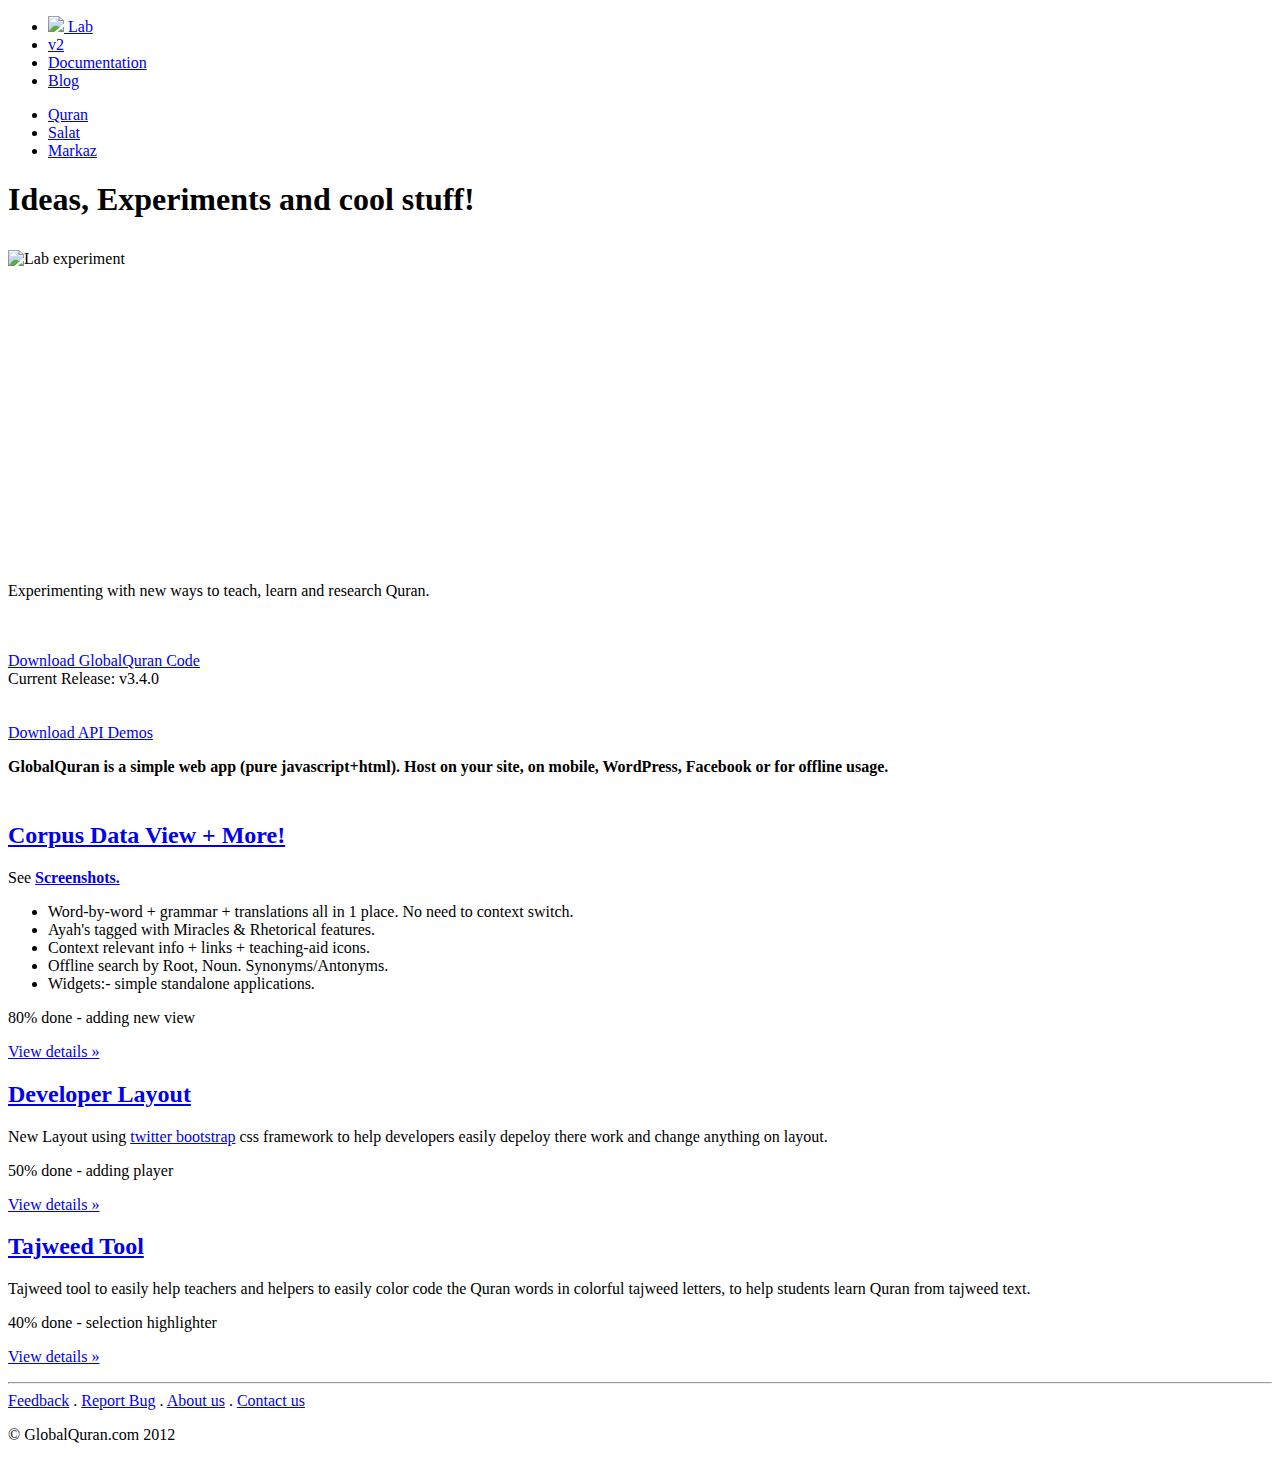
==== index.html @ 7e98d27a "relative path" ====
<!DOCTYPE html>
<html lang="en">
<head>
    <meta charset="utf-8">
    <title>Lab area for GlobalQuran.com</title>
    <meta name="viewport" content="width=device-width, initial-scale=1.0">
    <meta name="description" content="">
    <meta name="author" content="">

    <!-- Le styles -->
    <link href="css/bootstrap.css" rel="stylesheet">
    <link href="css/jquery-ui.css" rel="stylesheet">
    <link href="css/global.css" rel="stylesheet">

    <!-- Le HTML5 shim, for IE6-8 support of HTML5 elements -->
    <!--[if lt IE 9]>
    <script src="http://html5shim.googlecode.com/svn/trunk/html5.js"></script>
    <![endif]-->

    <!-- Le fav and touch icons -->
    <link rel="shortcut icon" href="img/favicon.png">
    <link rel="apple-touch-icon-precomposed" sizes="114x114" href="../assets/ico/apple-touch-icon-114-precomposed.png">
    <link rel="apple-touch-icon-precomposed" sizes="72x72" href="../assets/ico/apple-touch-icon-72-precomposed.png">
    <link rel="apple-touch-icon-precomposed" href="../assets/ico/apple-touch-icon-57-precomposed.png">
</head>

<body>


<div class="mainbar">
    <div class="mainbar-inner">
        <div class="container">
            <a class="btn btn-mainbar" data-toggle="collapse" data-target=".nav-collapse">
                <span class="icon-bar"></span>
                <span class="icon-bar"></span>
                <span class="icon-bar"></span>
            </a>

            <div class="nav-collapse">
                <ul class="nav pull-right">
                    <li class="active"><a href="http://labs.globalquran.com"><img src="img/favicon.png" width="18" /> Lab</a></li>
                    <li><a href="http://v2.globalquran.com">v2</a></li>
                    <li><a href="http://docs.globalquran.com">Documentation</a></li>
                    <li><a href="http://blog.globalquran.com">Blog</a></li>
                </ul>
                <ul class="nav">
                    <li><a href="http://GlobalQuran.com">Quran</a></li>
                    <li><a href="http://MuslimSalat.com">Salat</a></li>
                    <li><a href="http://MuslimMarkaz.com">Markaz</a></li>
                </ul>
            </div><!--/.nav-collapse -->
        </div>
    </div>
</div>

<div class="navbar navbar-fixed-top" style="display:none;">
    <div class="navbar-inner">
        <div class="container">
            <a class="btn btn-navbar" data-toggle="collapse" data-target=".nav-collapse">
                <span class="icon-bar"></span>
                <span class="icon-bar"></span>
                <span class="icon-bar"></span>
            </a>
            <a class="brand" href="#">Project name</a>
            <div class="nav-collapse">
                <ul class="nav">
                    <li class="active"><a href="#">Home</a></li>
                    <li><a href="#about">About</a></li>
                    <li><a href="#contact">Contact</a></li>
                </ul>
            </div><!--/.nav-collapse -->
        </div>
    </div>
</div>

<div class="container">

    <!-- Main hero unit for a primary marketing message or call to action -->
    <div class="hero-unit">
        <h1>Ideas, Experiments and cool stuff!</h1>
        <div class="pull-left" style="padding-top:10px;height:300px;overflow:hidden;"><img src="img/tubes.png" alt="Lab experiment" /></div>
        <p style="padding-top:1em;">Experimenting with new ways to teach, learn and research Quran.<br/><br/><br/></p>
    </div>
    <div class="row" style="height:150px">
        <div class="pull-right">
            <a href="https://github.com/imegah/GlobalQuran.com-code/zipball/v3.4.0" class="btn btn-large btn-inverse">Download GlobalQuran Code</a><br />
            <div class="pull-right">Current Release: <span class="label label-important">v3.4.0</span></div>
            <br /><br />
            <a href="download/demo.zip" class="btn">Download API Demos</a>
        </div>
        <p class="span4"><b>GlobalQuran is a simple web app (pure javascript+html). Host on your site, on mobile, WordPress, Facebook or for offline usage.</b></p>
    </div>
    <!-- Example row of columns -->
    <div class="row">
        <div class="span4">
            <h2><a href="corpus/">Corpus Data View + More!</a></h2>
            <p>
                See <a href="widgets/"><strong>Screenshots.</strong></a>
            <ul>
                <li> Word-by-word + grammar + translations all in 1 place. No need to context switch.</li>
                <li> Ayah's tagged with Miracles &amp; Rhetorical features.</li>
                <li> Context relevant info + links + teaching-aid icons.</li>
                <li> Offline search by Root, Noun. Synonyms/Antonyms.</li>
                <li> Widgets:- simple standalone applications.</li>
            </ul></p>
            <div class="progress progress-striped">
                <div class="bar" style="width: 80%;"></div>
            </div>
            <p class="pull-right"><span class="badge badge-info">80%</span> done - adding new view</p>
            <p><a class="btn btn-info" href="corpus/">View details &raquo;</a> <br/></p>
        </div>
        <div class="span4">
            <h2><a href="developer-layout/">Developer Layout</a></h2>
            <p>New Layout using <a href="http://twitter.github.com/bootstrap/">twitter bootstrap</a> css framework to help developers easily depeloy there work and change anything on layout. </p>
            <div class="progress progress-warning progress-striped">
                <div class="bar" style="width: 50%;"></div>
            </div>
            <p class="pull-right"><span class="badge badge-warning">50%</span> done - adding player</p>
            <p><a class="btn btn-warning" href="developer-layout/">View details  &raquo;</a></p>
        </div>
        <div class="span4">
            <h2><a href="tajweed/">Tajweed Tool</a></h2>
            <p>Tajweed tool to easily help teachers and helpers to easily color code the Quran words in colorful tajweed letters, to help students learn Quran from tajweed text.</p>
            <div class="progress progress-success progress-striped">
                <div class="bar" style="width: 40%;"></div>
            </div>
            <p class="pull-right"><span class="badge badge-success">40%</span> done - selection highlighter</p>
            <p><a class="btn btn-success" href="tajweed/">View details  &raquo;</a></p>
        </div>
    </div>

    <hr>

    <footer>
        <div class="pull-right">
            <a href="http://blog.globalquran.com/forums/">Feedback</a> .
            <a href="http://blog.globalquran.com/forums/">Report Bug</a> .
            <a href="http://blog.globalquran.com/about-us/">About us</a> .
            <a href="http://blog.globalquran.com/contact-us/">Contact us</a>
        </div>
        <p>&copy; GlobalQuran.com 2012</p>
    </footer>

</div> <!-- /container -->

<!-- Le javascript
================================================== -->
<!-- Placed at the end of the document so the pages load faster -->
<script src="js/jquery.js"></script>
<script src="js/jquery-ui.js"></script>
<script src="js/bootstrap.js"></script>
<script src="js/global.js"></script>

</body>
</html>
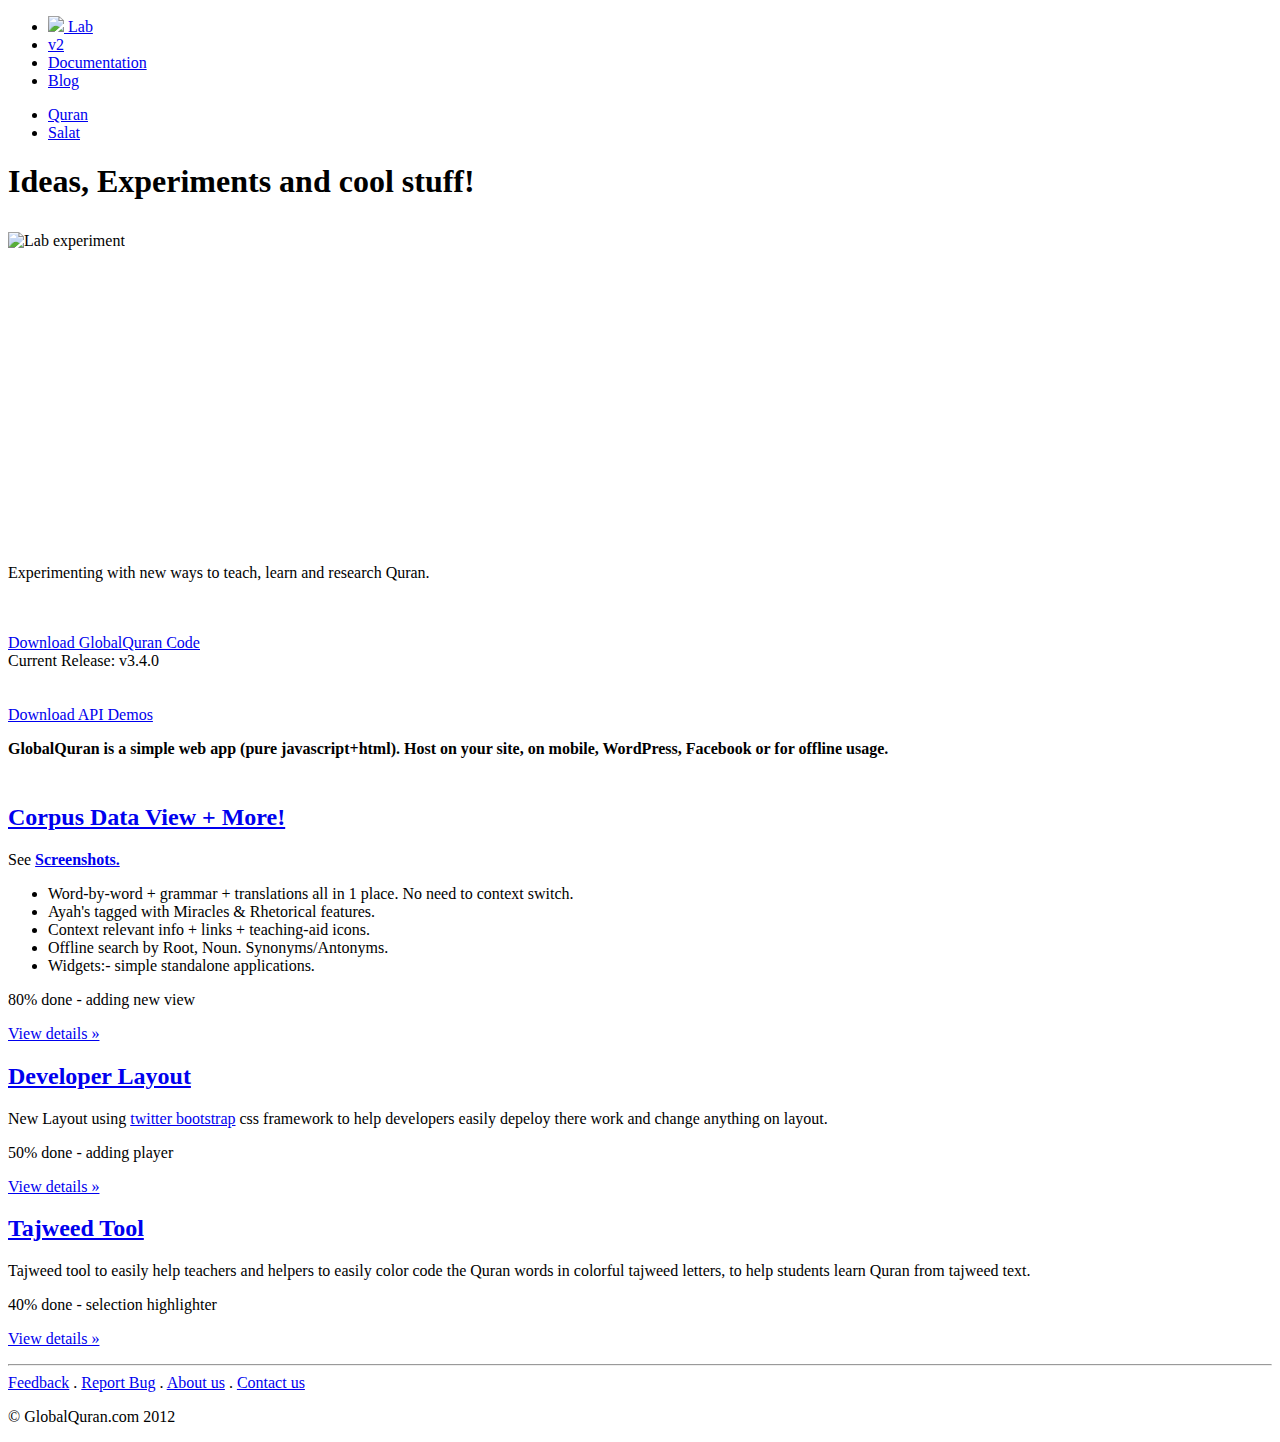
==== commit 21dfcab1: "Update index.html" ====
--- a/index.html
+++ b/index.html
@@ -46,7 +46,6 @@
                 <ul class="nav">
                     <li><a href="http://GlobalQuran.com">Quran</a></li>
                     <li><a href="http://MuslimSalat.com">Salat</a></li>
-                    <li><a href="http://MuslimMarkaz.com">Markaz</a></li>
                 </ul>
             </div><!--/.nav-collapse -->
         </div>
